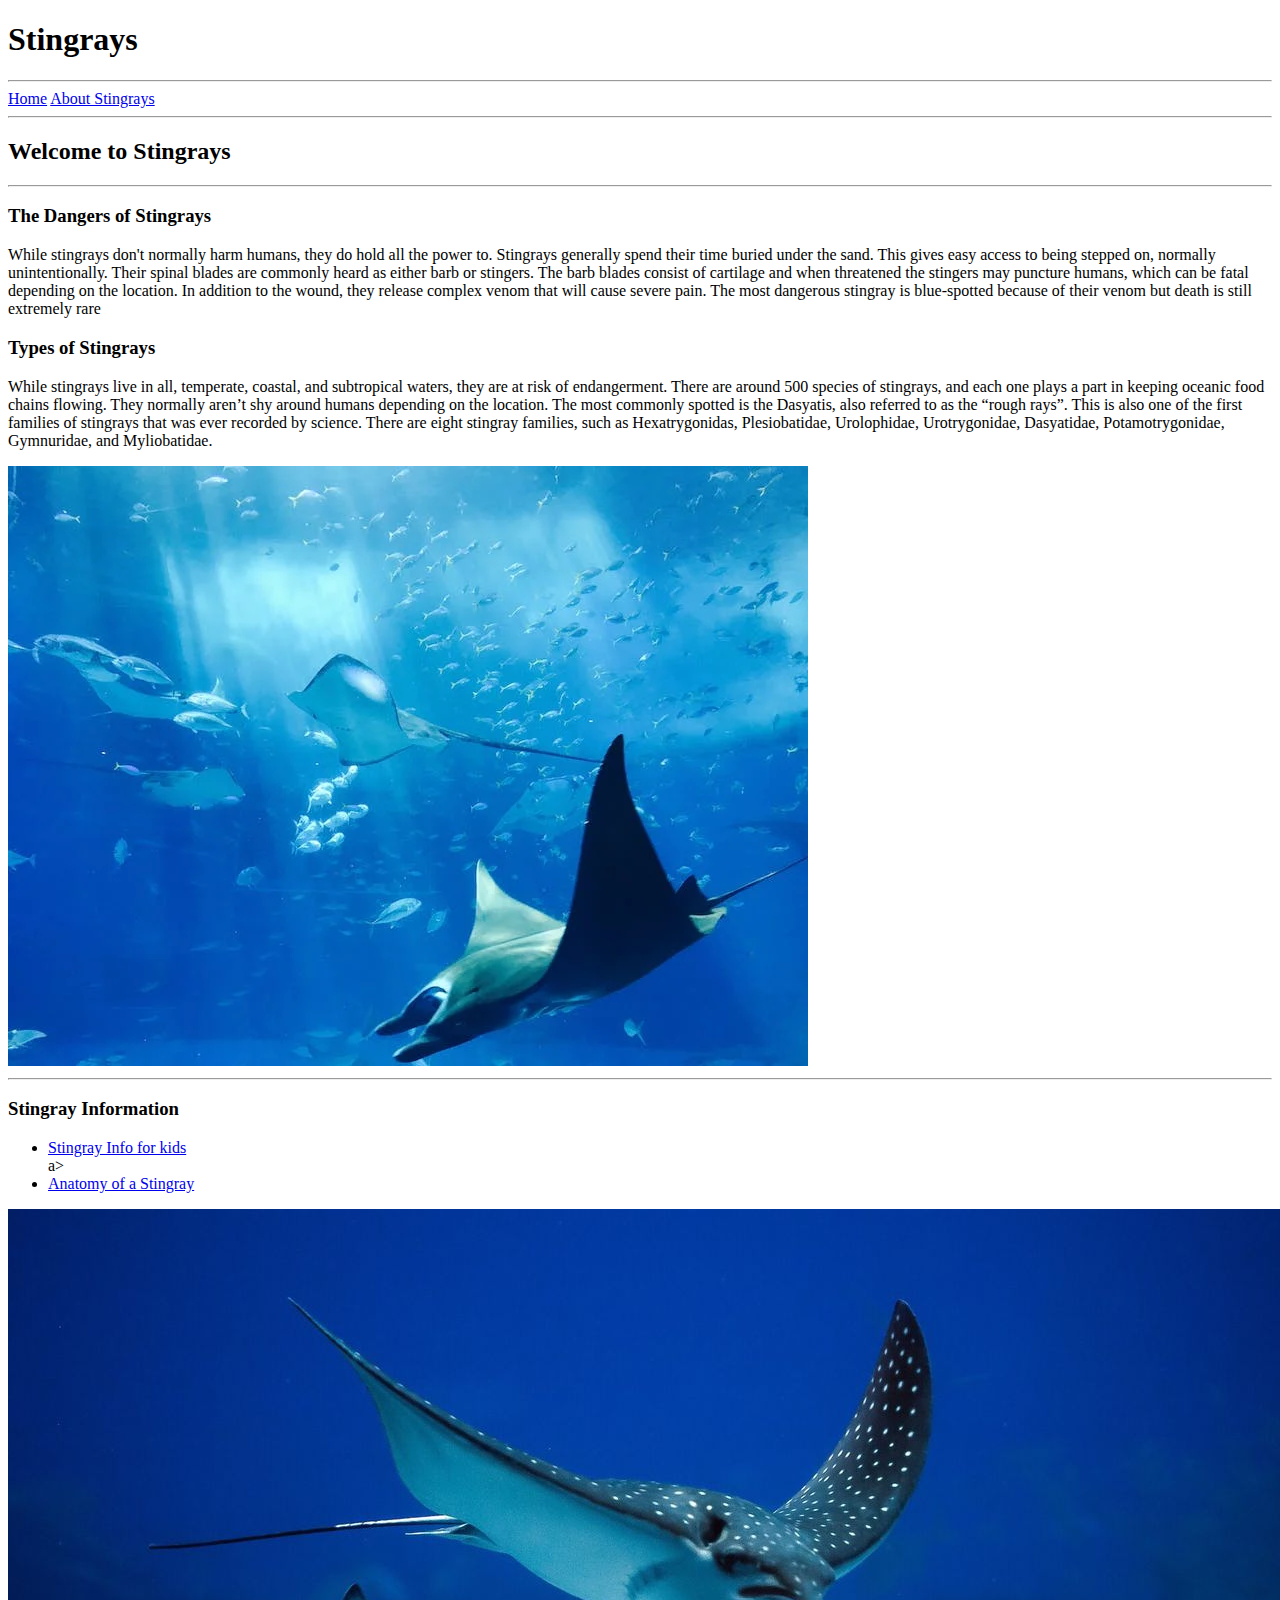
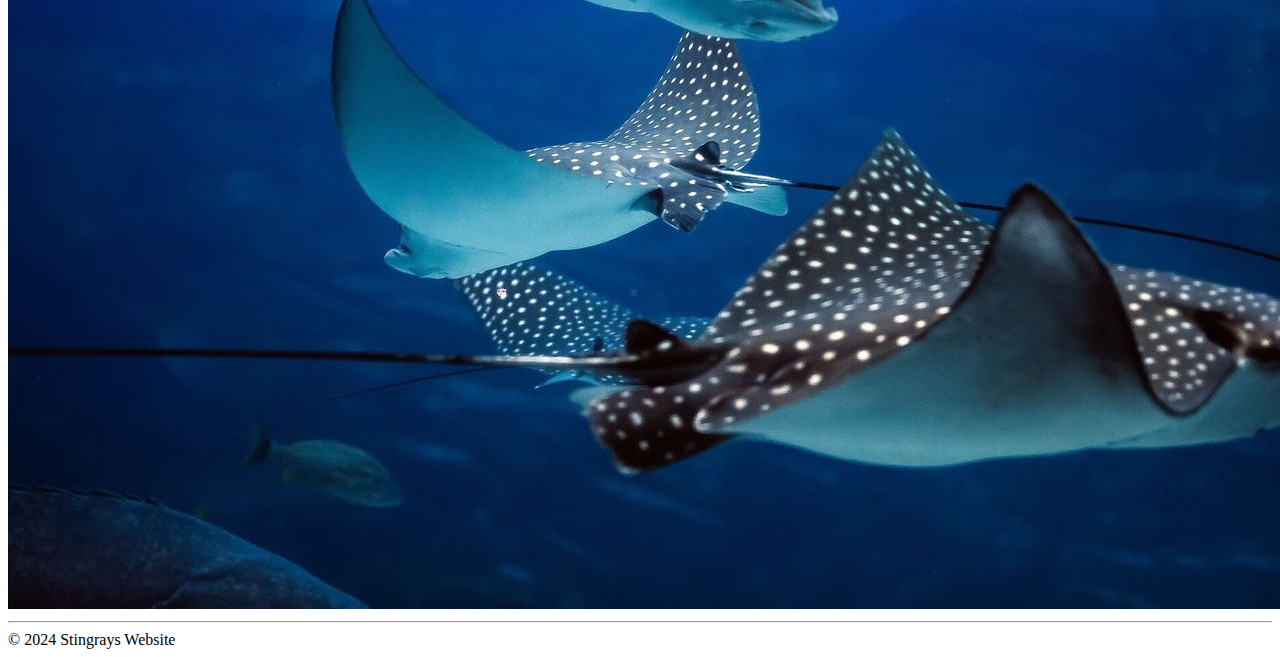
==== adv_css/index.html @ 8e9fff28 "image" ====
<!DOCTYPE html>
<html lang="en">
<head>
    <meta charset="UTF-8">
    <meta name="viewport" content="width=device-width, initial-scale=1.0">
    <title>Stingrays</title>
    <link rel="stylesheet" href="css/styles.css">
</head>

<body>
    
</body>
<div id="container"> 
    <header>
        <h1>Stingrays</h1>
    </header>
    <hr>
    <nav>
        <a href="index.html">Home</a>
        <a href="about.html">About Stingrays</a>
    </nav>
    <hr>
    <main>
        <h2>Welcome to Stingrays</h2>
        <hr>
        <h3>The Dangers of Stingrays</h3>
        <p>While stingrays don't normally harm humans, they do hold all the power to. Stingrays generally spend their time buried under the sand. This gives easy access to being stepped on, normally unintentionally. Their spinal blades are commonly heard as either barb or stingers. The barb blades consist of cartilage and when threatened the stingers may puncture humans, which can be fatal depending on the location. In addition to the wound, they release complex venom that will cause severe pain. The most dangerous stingray is blue-spotted because of their venom but death is still extremely rare</p>

        <h3>Types of Stingrays</h3>
        <p>While stingrays live in all, temperate, coastal, and subtropical waters, they are at risk of endangerment. There are around 500 species of stingrays, and each one plays a part in keeping oceanic food chains flowing. They normally aren’t shy around humans depending on the location. The most commonly spotted is the Dasyatis, also referred to as the “rough rays”. This is also one of the first families of stingrays that was ever recorded by science. There are eight stingray families, such as Hexatrygonidas, Plesiobatidae, Urolophidae, Urotrygonidae, Dasyatidae, Potamotrygonidae, Gymnuridae, and Myliobatidae.</p>
        <img src="images/pexels-photo-889929.webp" alt="pexels-brian-mann-7874601 (1).jpg">
        <hr>
    </main>

    <div class="col">
        <h3>Stingray Information</h3>
        <ul>
            <li><a href="https://kids.nationalgeographic.com/animals/fish/facts/stingray" target="_blank">Stingray Info for kids</a></li>
            a></li>
            <li><a href="https://www.bluereefaquarium.co.uk/portsmouth/blog/education/exploring-the-anatomy-of-a-stingray/" target="_blank">Anatomy of a Stingray</a></li>
        </ul>
        <img src="images/GettyImages-1084272706-67e82d99d00447dd9cd0567739e51e18.jpg" alt="Photo2">
    </div>
    <hr>
    <footer> &copy;  2024 Stingrays Website</footer>
</div>
</html>
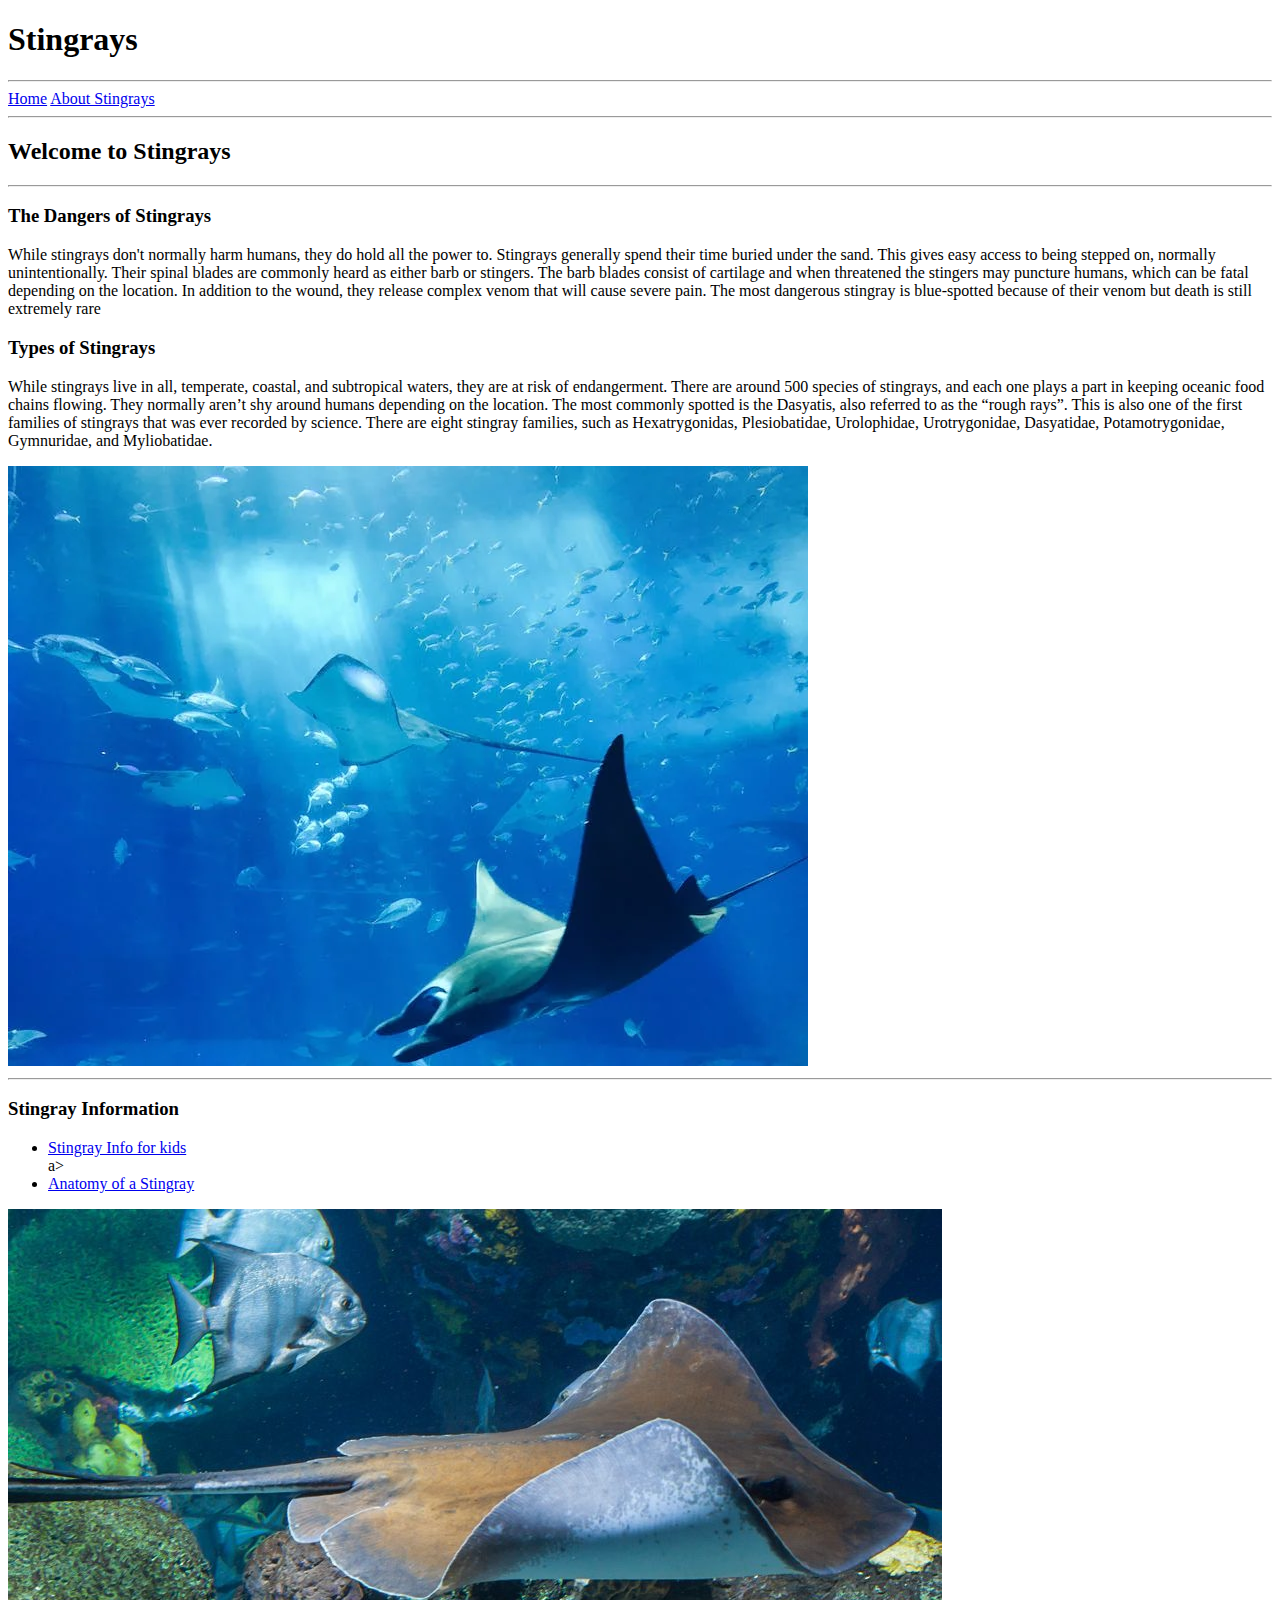
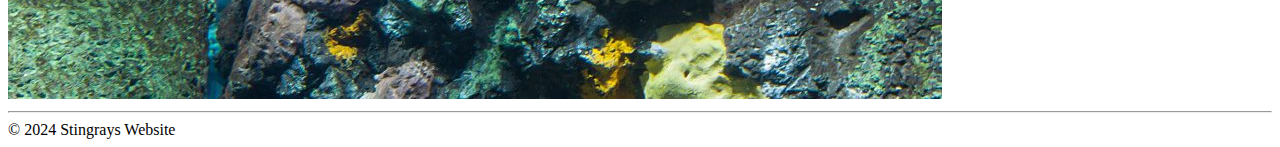
==== commit 5893d549: "photo" ====
--- a/adv_css/index.html
+++ b/adv_css/index.html
@@ -39,7 +39,7 @@
             a></li>
             <li><a href="https://www.bluereefaquarium.co.uk/portsmouth/blog/education/exploring-the-anatomy-of-a-stingray/" target="_blank">Anatomy of a Stingray</a></li>
         </ul>
-        <img src="images/GettyImages-1084272706-67e82d99d00447dd9cd0567739e51e18.jpg" alt="Photo2">
+        <img src="images/cropped-ID_SouthernStingray_1200x490.jpg" alt="secondphoto">
     </div>
     <hr>
     <footer> &copy;  2024 Stingrays Website</footer>
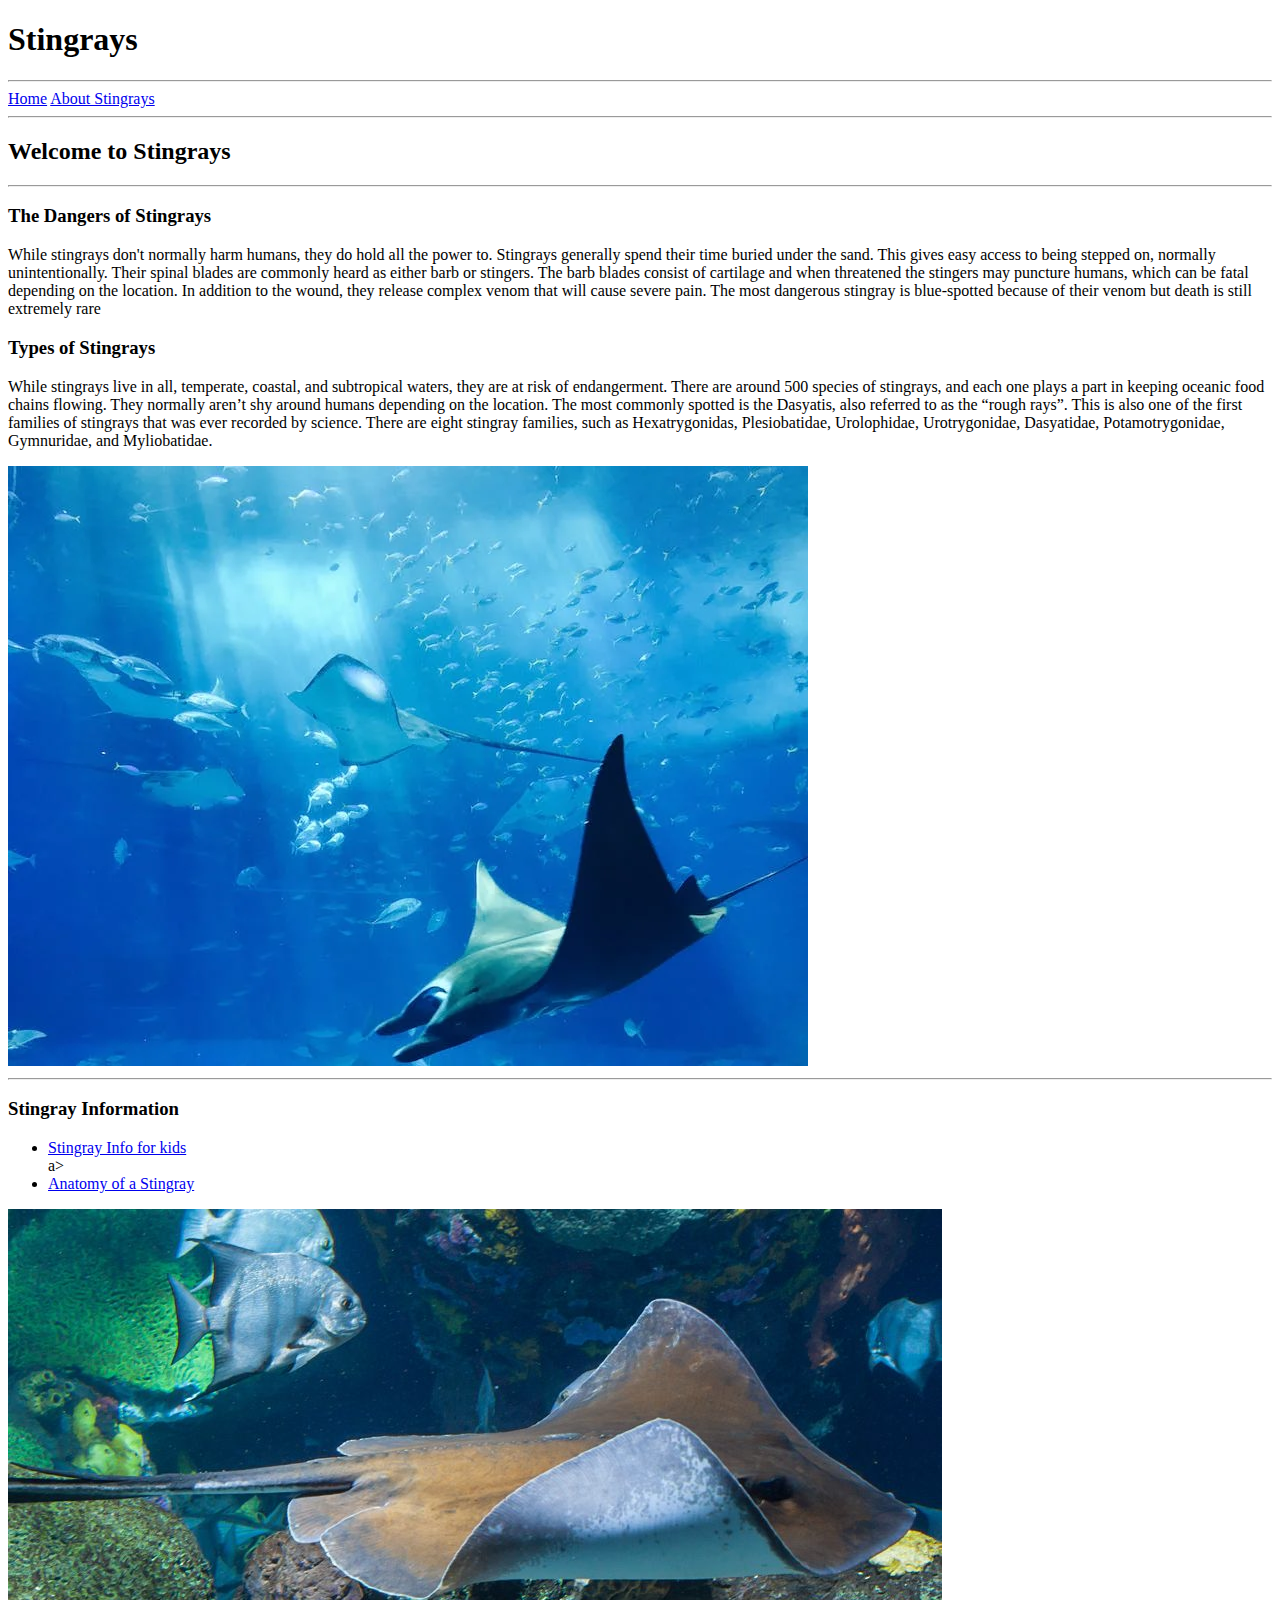
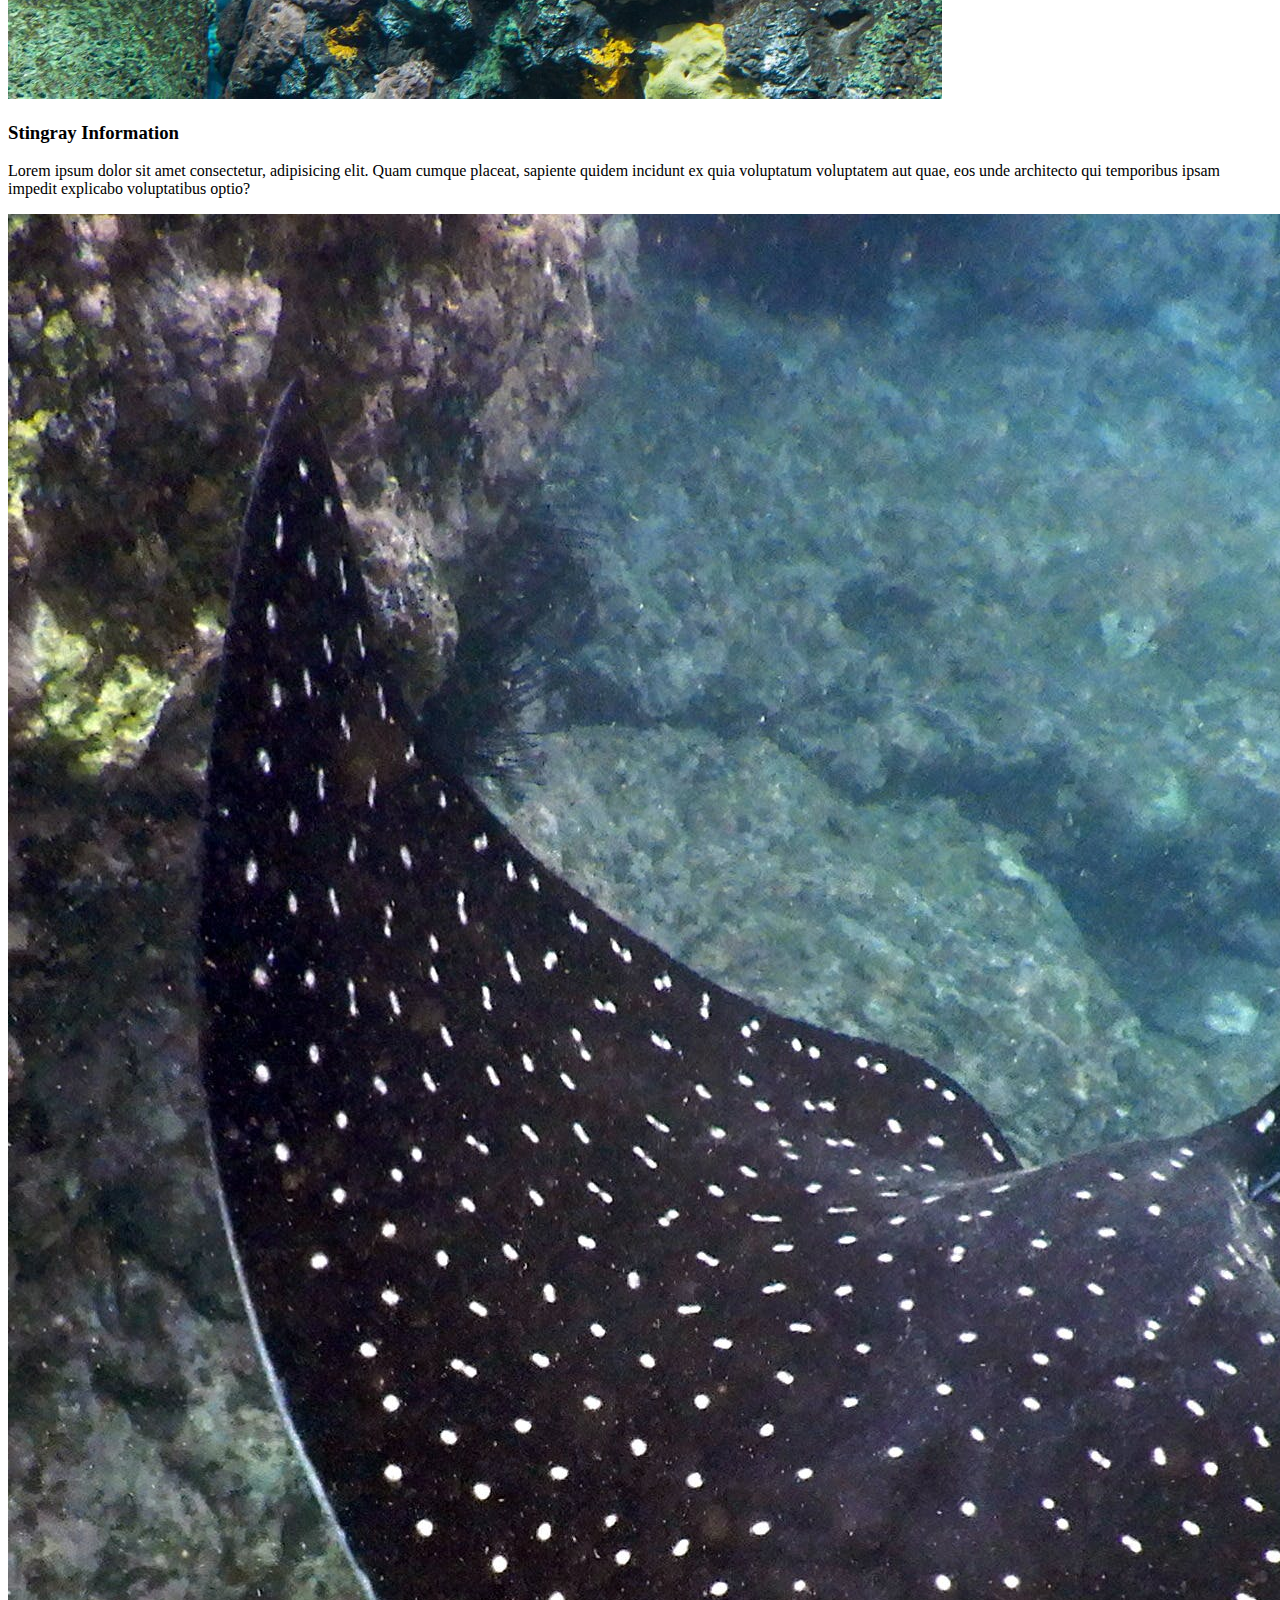
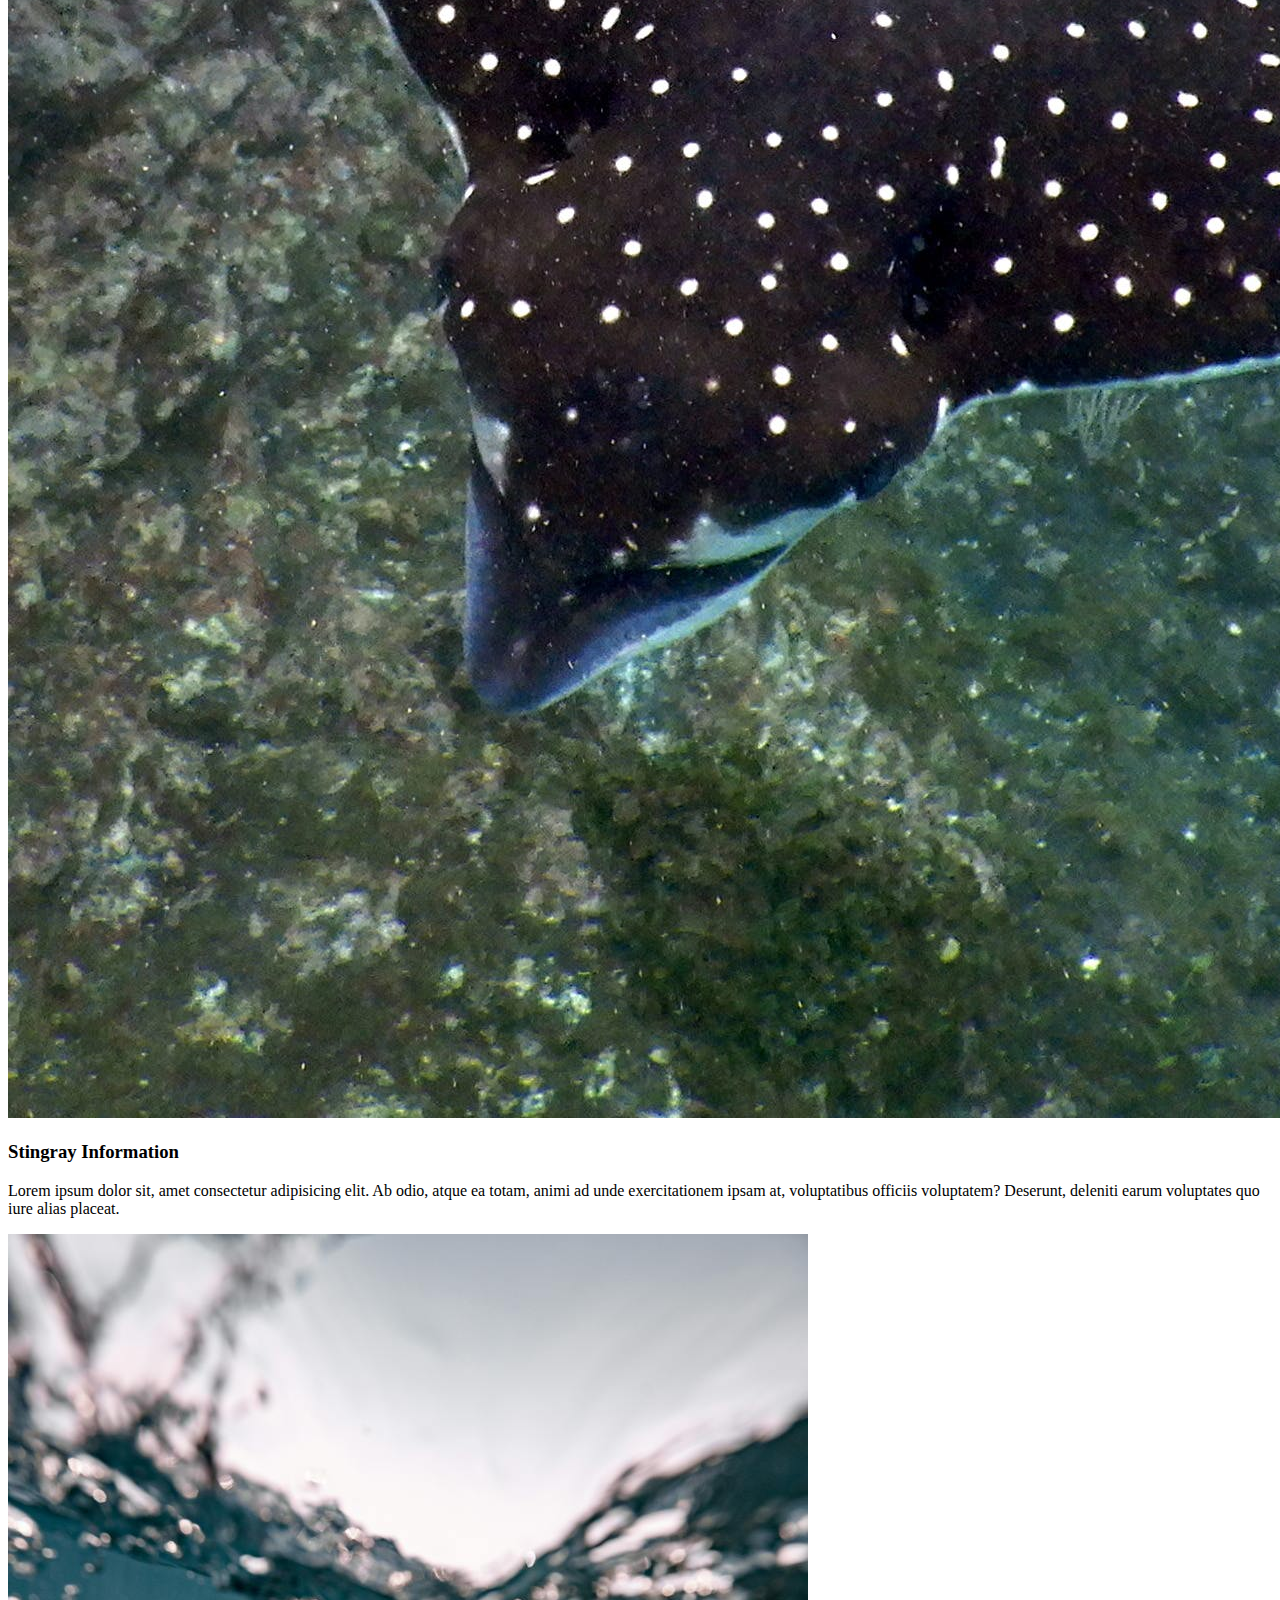
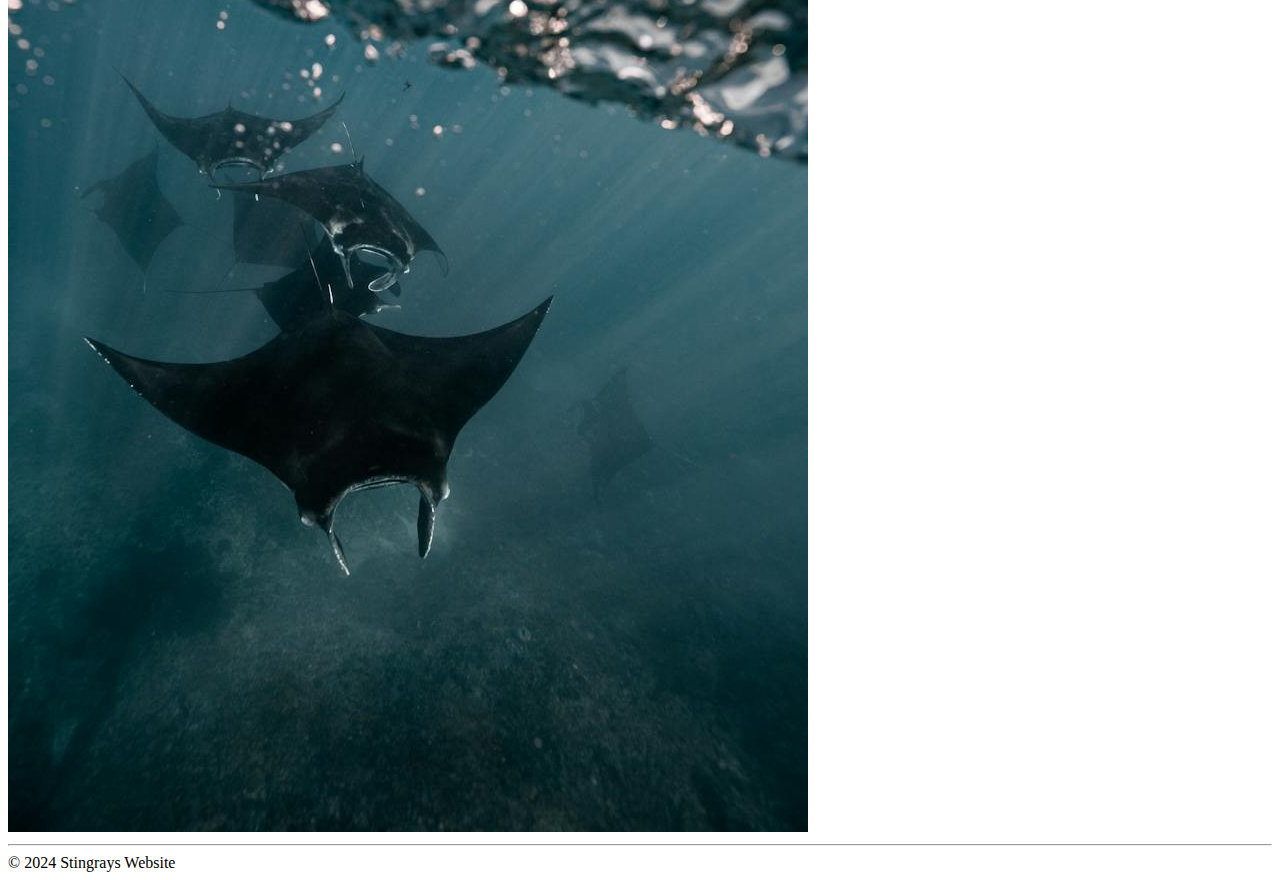
==== commit eff3fe45: "oh" ====
--- a/adv_css/index.html
+++ b/adv_css/index.html
@@ -31,6 +31,7 @@
         <img src="images/pexels-photo-889929.webp" alt="pexels-brian-mann-7874601 (1).jpg">
         <hr>
     </main>
+    <div id="lower">
 
     <div class="col">
         <h3>Stingray Information</h3>
@@ -41,6 +42,17 @@
         </ul>
         <img src="images/cropped-ID_SouthernStingray_1200x490.jpg" alt="secondphoto">
     </div>
+    <div class="col">
+        <h3>Stingray Information</h3>
+       <p>Lorem ipsum dolor sit amet consectetur, adipisicing elit. Quam cumque placeat, sapiente quidem incidunt ex quia voluptatum voluptatem aut quae, eos unde architecto qui temporibus ipsam impedit explicabo voluptatibus optio?</p>
+        <img src="images/pexels-brian-mann-7874601 (1).jpg" alt="thirdphoto">
+    </div>
+    <div class="col">
+        <h3>Stingray Information</h3>
+       <p>Lorem ipsum dolor sit, amet consectetur adipisicing elit. Ab odio, atque ea totam, animi ad unde exercitationem ipsam at, voluptatibus officiis voluptatem? Deserunt, deleniti earum voluptates quo iure alias placeat.</p>
+        <img src="images/pexels-photo-4751275.jpg" alt="fourthphoto">
+    </div>
+</div>
     <hr>
     <footer> &copy;  2024 Stingrays Website</footer>
 </div>
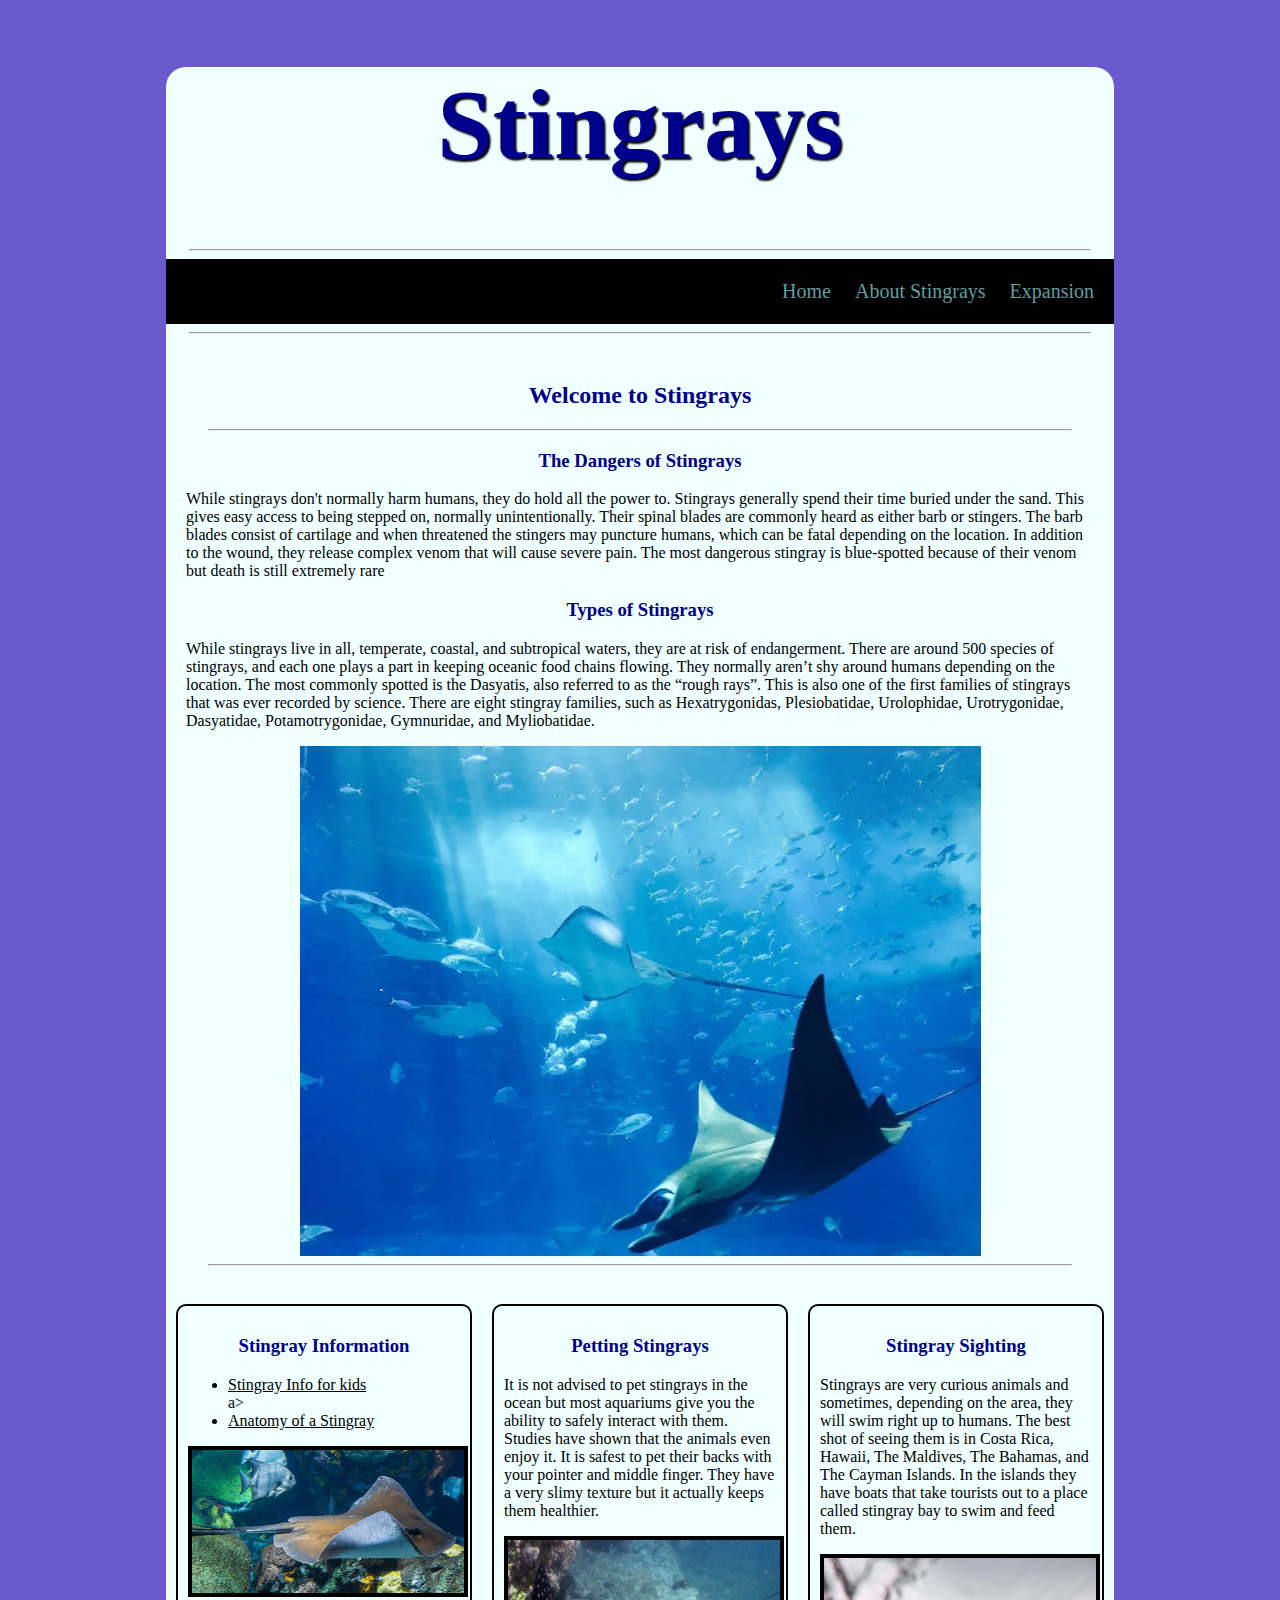
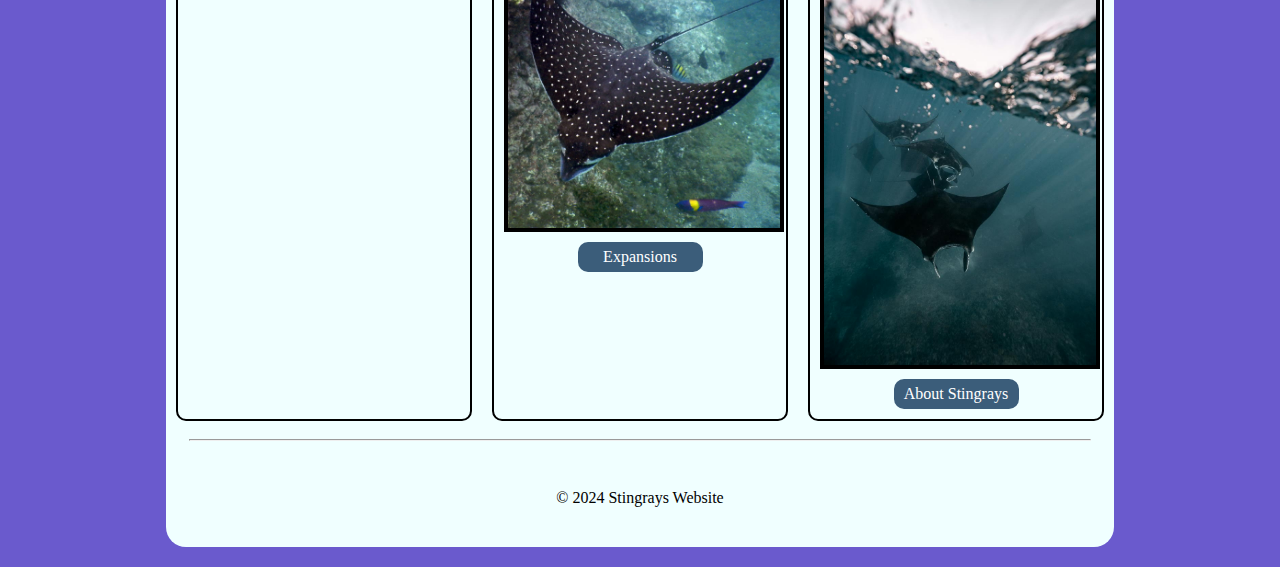
==== commit 7824869d: "save" ====
--- a/adv_css/index.html
+++ b/adv_css/index.html
@@ -16,8 +16,11 @@
     </header>
     <hr>
     <nav>
-        <a href="index.html">Home</a>
-        <a href="about.html">About Stingrays</a>
+        <ul>
+            <li><a href="index.html">Home</a></li>
+            <li><a href="about.html">About Stingrays</a></li>
+            <li><a href="xpacs.html">Expansion</a></li>
+        </ul>
     </nav>
     <hr>
     <main>
@@ -43,14 +46,16 @@
         <img src="images/cropped-ID_SouthernStingray_1200x490.jpg" alt="secondphoto">
     </div>
     <div class="col">
-        <h3>Stingray Information</h3>
-       <p>Lorem ipsum dolor sit amet consectetur, adipisicing elit. Quam cumque placeat, sapiente quidem incidunt ex quia voluptatum voluptatem aut quae, eos unde architecto qui temporibus ipsam impedit explicabo voluptatibus optio?</p>
+        <h3>Petting Stingrays</h3>
+       <p>It is not advised to pet stingrays in the ocean but most aquariums give you the ability to safely interact with them. Studies have shown that the animals even enjoy it. It is safest to pet their backs with your pointer and middle finger. They have a very slimy texture but it actually keeps them healthier.</p>
         <img src="images/pexels-brian-mann-7874601 (1).jpg" alt="thirdphoto">
+        <a class="button" href="xpacs.html">Expansions</a>
     </div>
     <div class="col">
-        <h3>Stingray Information</h3>
-       <p>Lorem ipsum dolor sit, amet consectetur adipisicing elit. Ab odio, atque ea totam, animi ad unde exercitationem ipsam at, voluptatibus officiis voluptatem? Deserunt, deleniti earum voluptates quo iure alias placeat.</p>
+        <h3>Stingray Sighting</h3>
+       <p>Stingrays are very curious animals and sometimes, depending on the area, they will swim right up to humans. The best shot of seeing them is in Costa Rica, Hawaii, The Maldives, The Bahamas, and The Cayman Islands. In the islands they have boats that take tourists out to a place called stingray bay to swim and feed them.</p>
         <img src="images/pexels-photo-4751275.jpg" alt="fourthphoto">
+        <a class="button" href="about.html">About Stingrays</a>
     </div>
 </div>
     <hr>
--- a/adv_css/css/styles.css
+++ b/adv_css/css/styles.css
@@ -0,0 +1,130 @@
+/* Global Styles */
+
+body {
+    background-color: slateblue;
+}
+
+img {
+    display: block;
+    margin: 0 auto;
+    width: 100%;
+}
+
+a {
+    color: black;
+}
+
+a:hover {
+    color: darkslateblue;
+    text-decoration: none;
+}
+
+#container {
+    background-color: azure;
+    width: 75%;
+    margin: 20px auto;
+    border-radius: 20px;
+}
+
+h1, h2, h3 {
+    text-align: center;
+    color: darkblue;
+}
+
+/* Desktop Styles */
+
+nav {
+    background-color: black;
+    padding: 5px 0;
+    text-align: right;
+}
+
+nav ul {
+    list-style-type: none;
+    padding: 0%;
+}
+
+nav li {
+    display: inline-block;
+}
+
+nav li a {
+    color: cadetblue;
+    margin-right: 20px;
+    text-decoration: none;
+    font-size: 20px;
+}
+
+nav li a:hover {
+    color: white;
+}
+
+header h1 {
+    font-size: 100px;
+    color: darkblue;
+    text-shadow: 2px 2px 2px black;
+}
+
+main {
+    padding: 20px;
+}
+
+main img {
+    width: 75%;
+}
+
+#lower {
+    display: flex;
+}
+
+.col {
+    padding: 10px;
+    margin: 10px;
+    border: 2px solid black;
+    width: 33.3%;
+    border-radius: 10px;
+}
+
+.col img {
+    border: 4px solid black;
+}
+
+footer {
+    padding: 40px 0;
+    text-align: center;
+}
+
+hr {
+    width: 95%;
+}
+
+.button {
+    display: block;
+    background-color: rgb(59, 93, 122);
+    width: 125px;
+    height: 30px;
+    color: white;
+    text-decoration: none;
+    text-align: center;
+    line-height: 30px;
+    margin-top: 10px;
+    border-radius: 10px;
+    margin-left: auto;
+    margin-right: auto;
+}
+
+.button:hover {
+    color: white;
+}
+
+#xpacs {
+    display: flex;
+}
+
+.xpaccover {
+    margin: 10px;
+}
+
+.xpaccover img {
+    width: 100%;
+}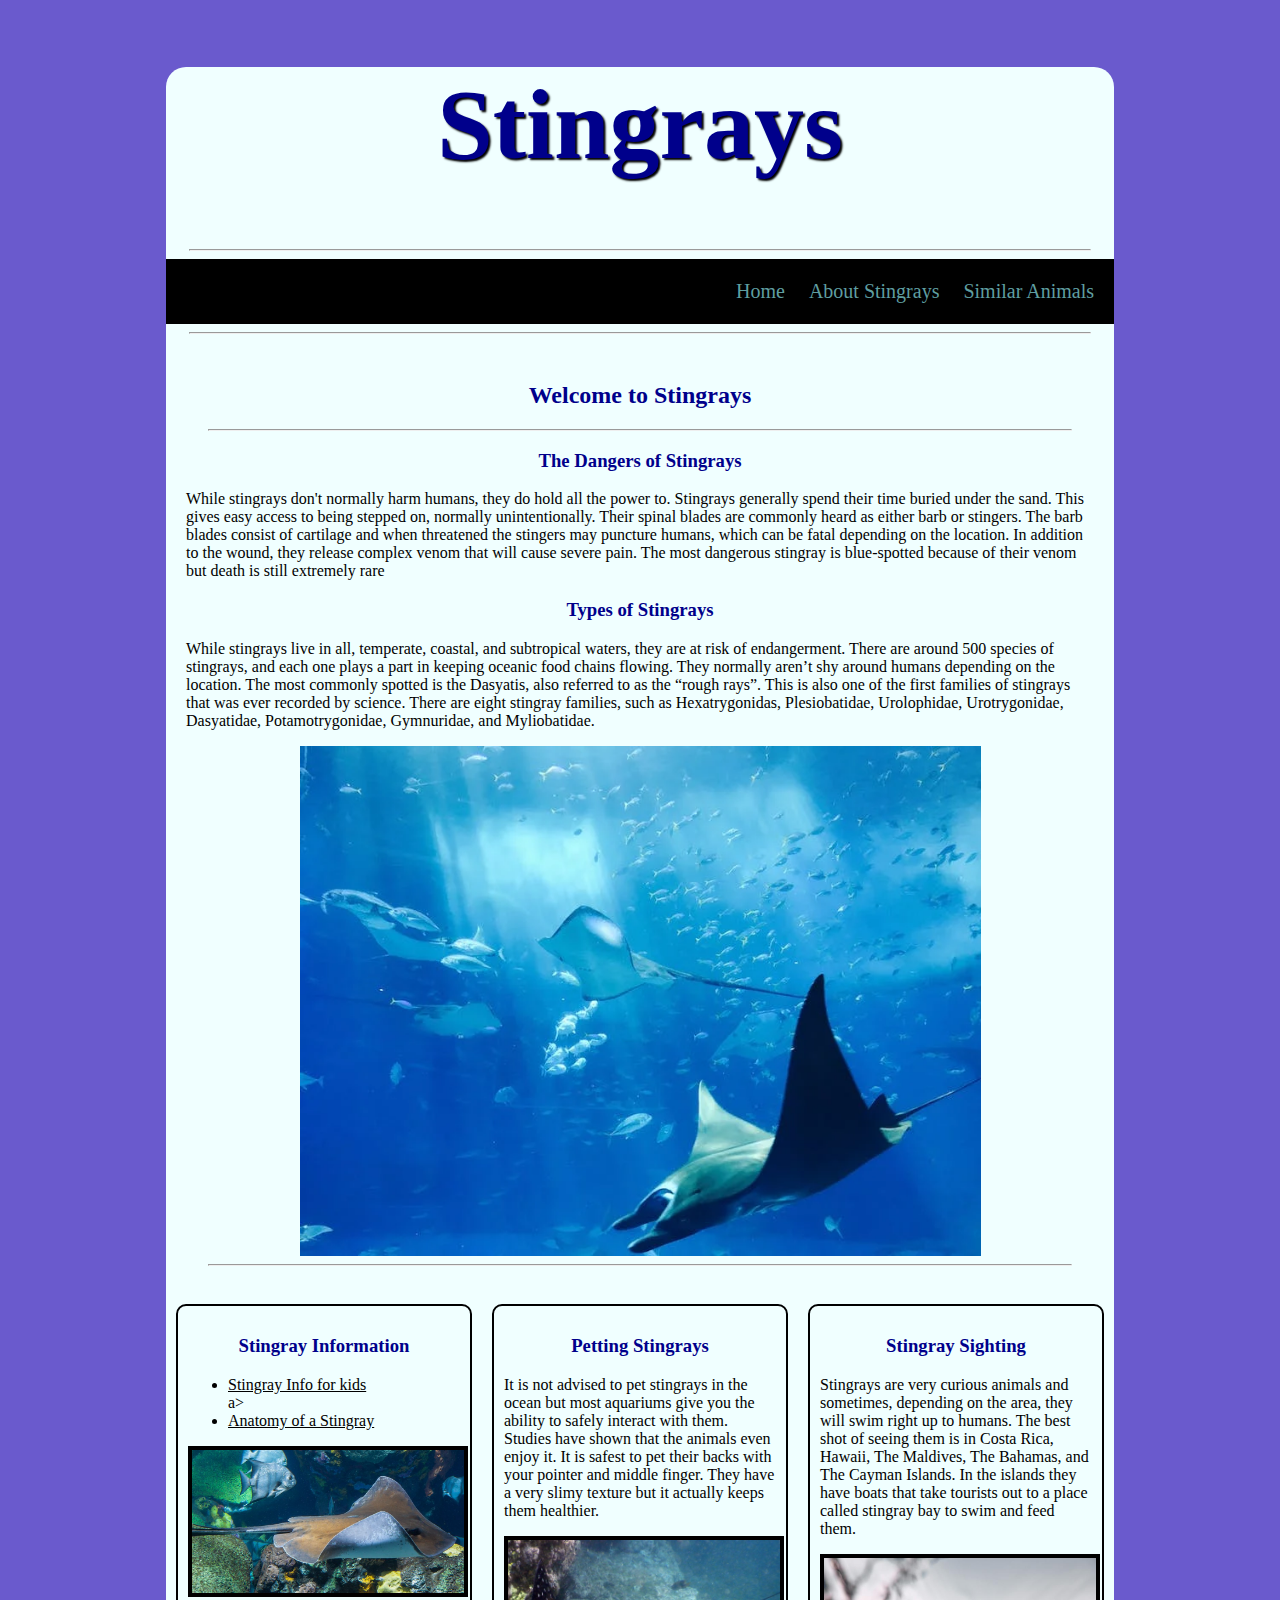
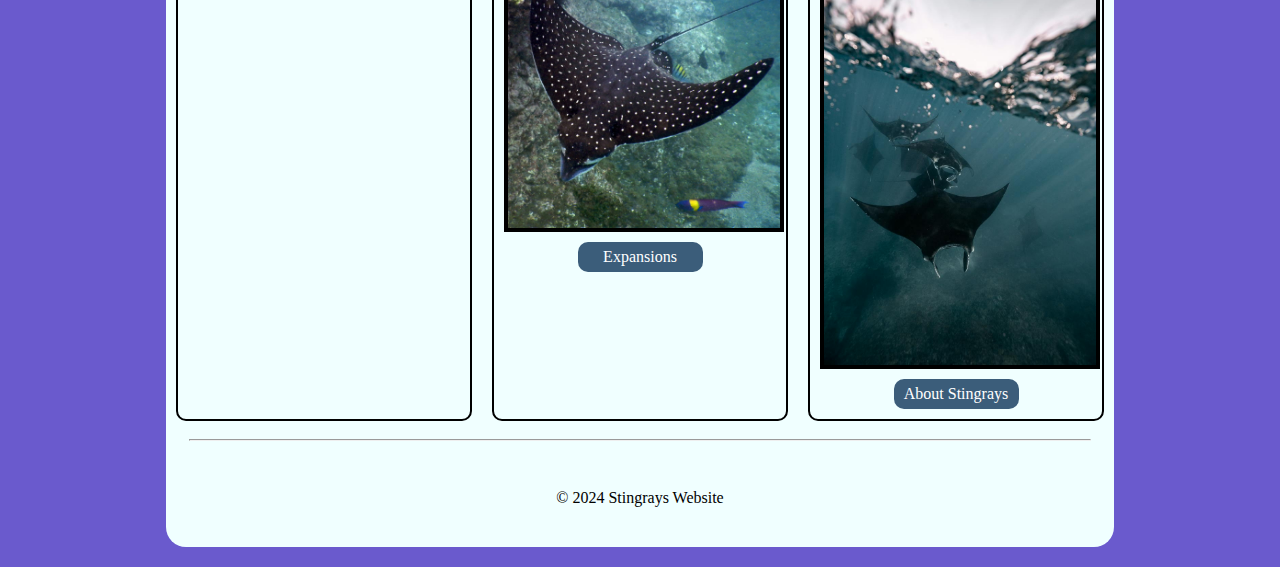
==== commit 8aec03c0: "save" ====
--- a/adv_css/index.html
+++ b/adv_css/index.html
@@ -19,7 +19,7 @@
         <ul>
             <li><a href="index.html">Home</a></li>
             <li><a href="about.html">About Stingrays</a></li>
-            <li><a href="xpacs.html">Expansion</a></li>
+            <li><a href="xpacs.html">Similar Animals</a></li>
         </ul>
     </nav>
     <hr>
